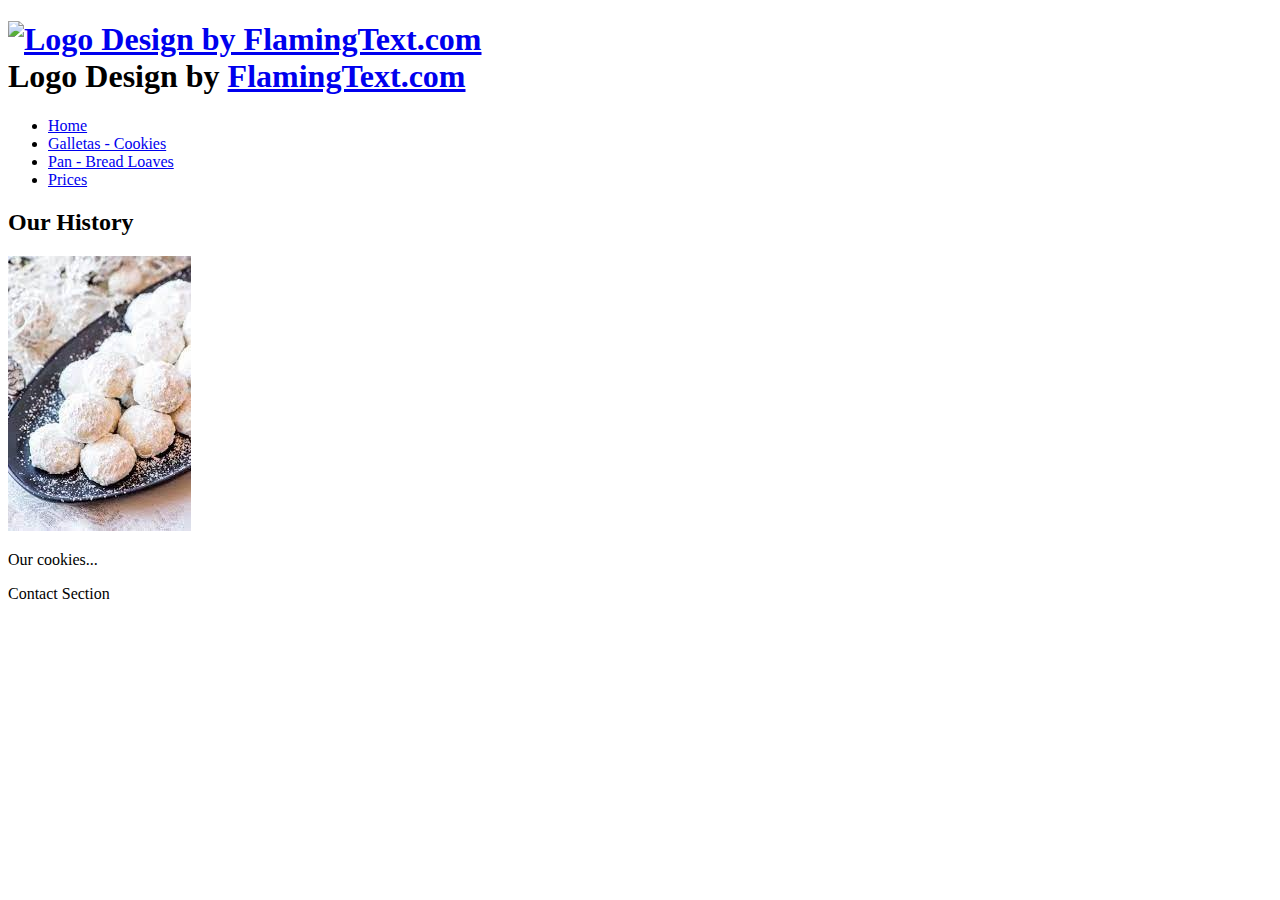
==== index.html @ c1e22899 "Add files via upload" ====
<!DOCTYPE html>
<html lang="en">
<head>
<meta charset="utf-8">
<title>Chuy's Kookies</title>
    <!--
Maria Serrano
CIS 162 - Summer 2023
Project 2-2
Date: 2023-7-14-->
<link rel="stylesheet" href="main2_1.css">
</head>
<h1>
<a target="_top" href="https://flamingtext.com/" ><img src="https://blog.flamingtext.com/blog/2023/07/15/flamingtext_com_1689397108_685426387.png" border="0" alt="Logo Design by FlamingText.com" title="Logo Design by FlamingText.com"></a><br/>Logo Design by <a href="https://flamingtext.com/" >FlamingText.com</a>
</h1>
<body>
<nav>
<ul>
<li><a href="index2_1.html">Home</a></li>
<li><a href="cookies2_1.html">Galletas - Cookies</a></li>
<li><a href="breads2_1.html">Pan - Bread Loaves</a></li>
<li><a href="prices2_1.html">Prices</a></li>
</ul>
</nav>
<h2>Our History</h2>
<img src="mwc.jpg" alt="Cookie" />
<p>Our cookies...</p>
<div id="outer">
<div id="item1"></div>
<div id="item2"></div>
<div id="item3"></div>
<div id="item4"></div>
<div id="item5"></div>
<div id="item6"></div>
<footer>Contact Section</footer>
</div>
</body>
</html>
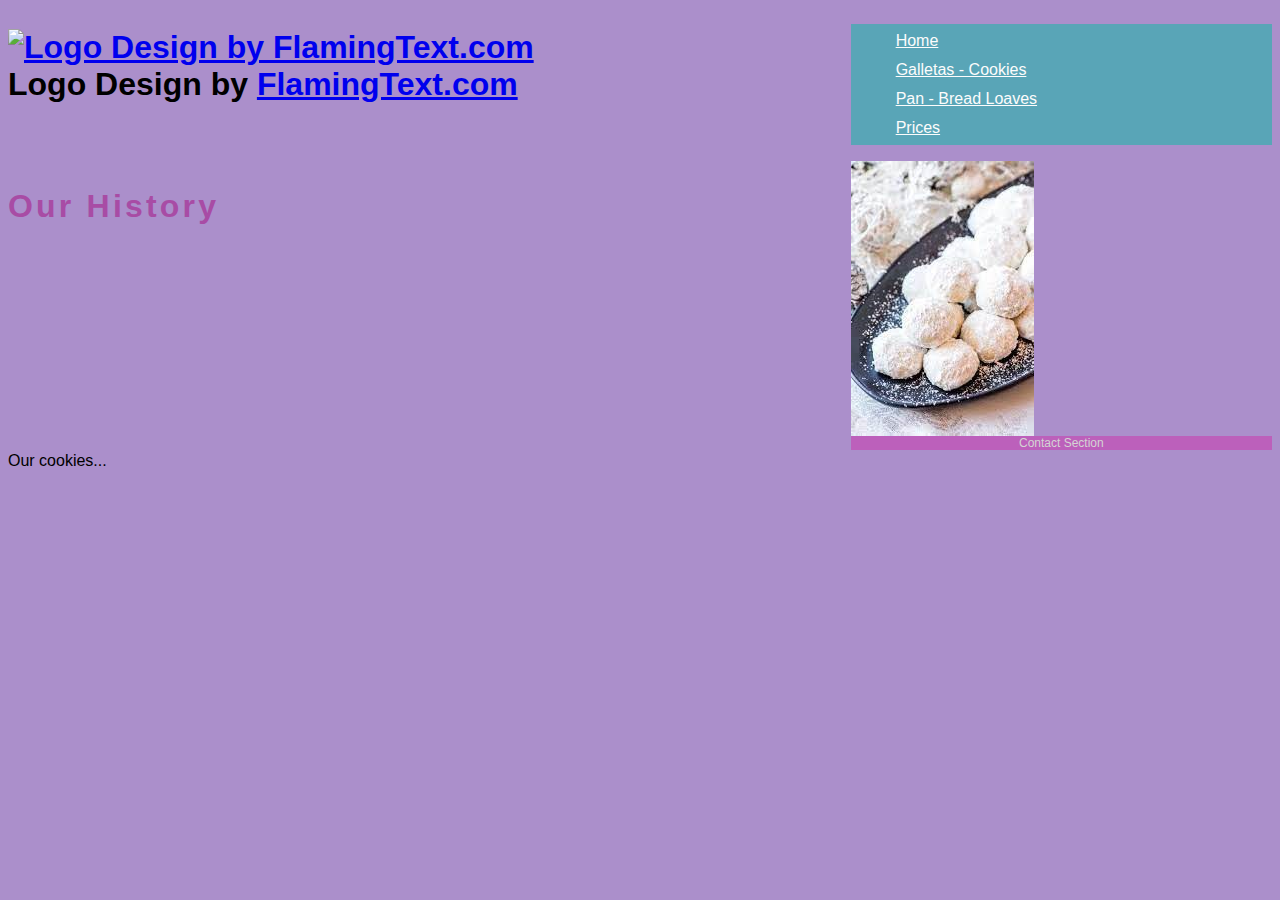
==== commit a65f2ad6: "Update index.html" ====
--- a/index.html
+++ b/index.html
@@ -8,7 +8,7 @@
 CIS 162 - Summer 2023
 Project 2-2
 Date: 2023-7-14-->
-<link rel="stylesheet" href="main2_1.css">
+<link rel="stylesheet" href="main.css">
 </head>
 <h1>
 <a target="_top" href="https://flamingtext.com/" ><img src="https://blog.flamingtext.com/blog/2023/07/15/flamingtext_com_1689397108_685426387.png" border="0" alt="Logo Design by FlamingText.com" title="Logo Design by FlamingText.com"></a><br/>Logo Design by <a href="https://flamingtext.com/" >FlamingText.com</a>
@@ -35,4 +35,4 @@
 <footer>Contact Section</footer>
 </div>
 </body>
-</html>+</html>
--- a/main.css
+++ b/main.css
@@ -0,0 +1,24 @@
+/*
+CSS
+Author: Maria Serrano
+Date: 2023-7-8
+Filename: main.css
+*/
+/*HTML and Body Styles*/
+body {
+background-color: #ab8fcb;
+font-family: 'Trebuchet MS', Helvetica, sans-serif;}
+h2{color: #a84ca5; text-align: center; letter-spacing: .1em; text-align: left; font-size: 2em; margin-bottom: 10px}
+nav>ul{line-height: 1.5em; list-style-type: none; overflow: hidden; background-color: #59a5b7;}
+nav>ul>li a {text-align: right; color: #fcfcfc; margin: 5px; display: flex;}
+nav>ul>li a:hover:not(.active) {background-color: rgba(253, 129, 119, 0.81);}
+.active {background-color: #e51eff;}
+<div#outer {display: grid; grid-template-columns: (50px, 1fr); grid-template-rows: 4fr 2fr repeat;}
+/*Grid Styles for Page Body*/  
+body {display: grid; grid-template-columns: 2fr 1fr;}
+body >*{outline: 2px white;}
+/* Grid Styles for Nested Grid*/
+section{display: grid; grid-template-columns: repeat(2, 1fr);}
+section>*{outline: 2px dashed white;}
+p>{color: #5a3759; text-align: left; letter-spacing: .1em; text-align: left; font-size: 2em; margin-bottom: 5px;}
+footer{background-color: rgba(195, 77, 181, 0.71); color: #d4d4d4; font-size: .75em; text-align: center; clear: left;}